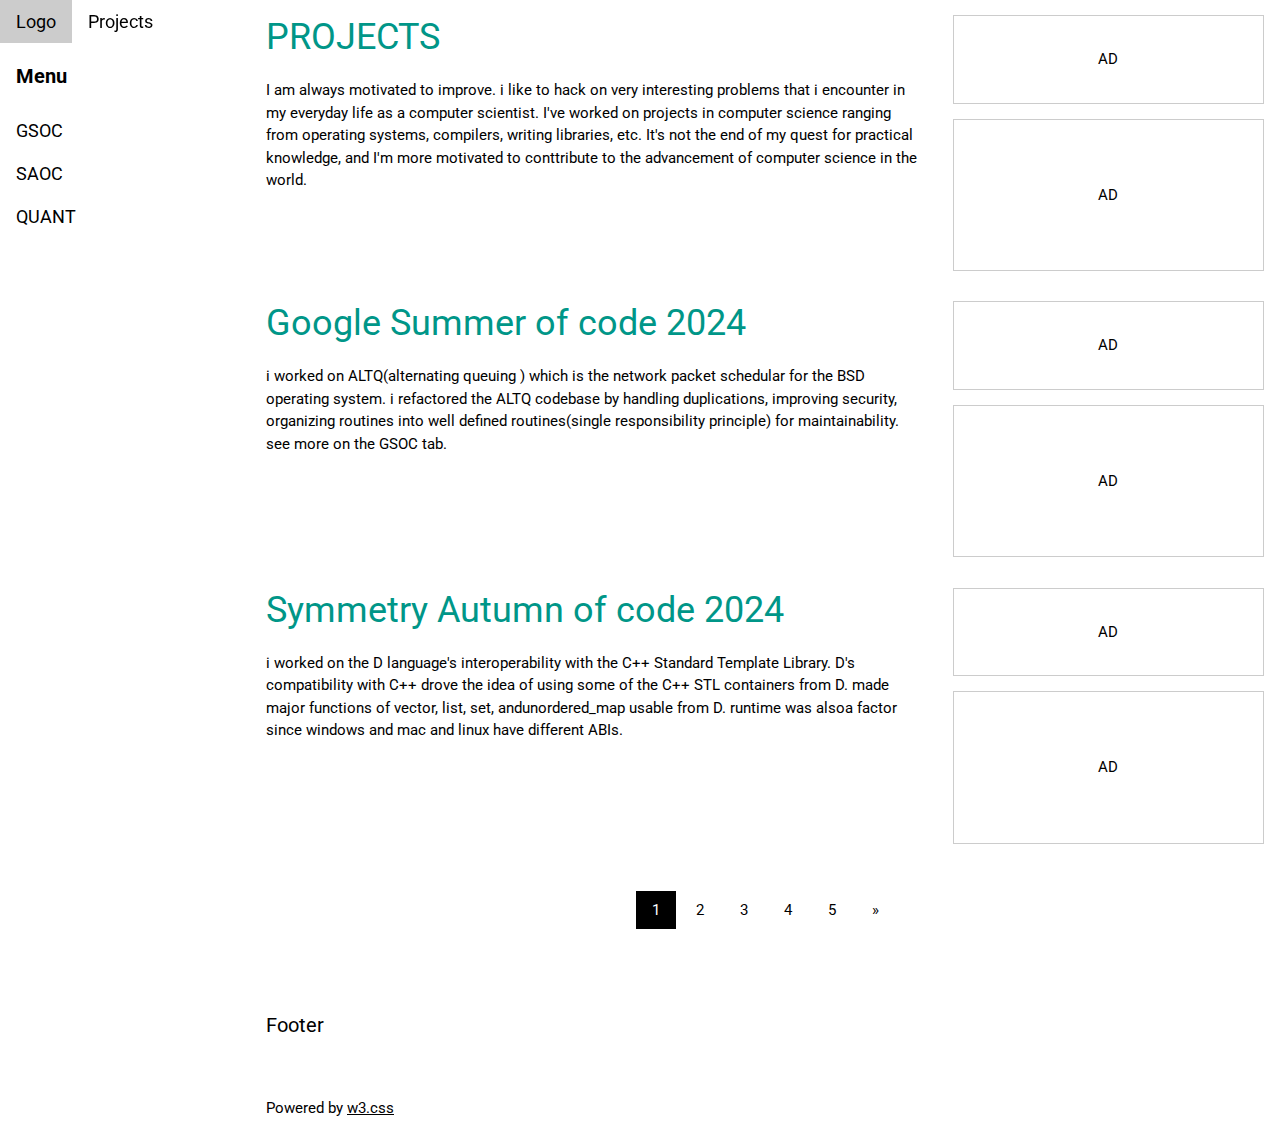
==== projects.html @ d816ccb0 "uodate proj and research" ====
<!DOCTYPE html>
<html lang="en">
<head>
<title> Projects </title>
<meta charset="UTF-8">
<meta name="viewport" content="width=device-width, initial-scale=1">
<link rel="stylesheet" href="https://www.w3schools.com/w3css/4/w3.css">
<link rel="stylesheet" href="https://www.w3schools.com/lib/w3-theme-black.css">
<link rel="stylesheet" href="https://fonts.googleapis.com/css?family=Roboto">
<link rel="stylesheet" href="https://cdnjs.cloudflare.com/ajax/libs/font-awesome/4.7.0/css/font-awesome.min.css">
<style>
html,body,h1,h2,h3,h4,h5,h6 {font-family: "Roboto", sans-serif;}
.w3-sidebar {
  z-index: 3;
  width: 250px;
  top: 43px;
  bottom: 0;
  height: inherit;
}
</style>
</head>
<body>

<!-- Navbar -->
<div class="w3-top">
  <div class="w3-bar w3-theme w3-top w3-left-align w3-large">
    <a class="w3-bar-item w3-button w3-right w3-hide-large w3-hover-white w3-large w3-theme-l1" href="javascript:void(0)" onclick="w3_open()"><i class="fa fa-bars"></i></a>
    <a href="#" class="w3-bar-item w3-button w3-theme-l1">Logo</a>
    <a href="#" class="w3-bar-item w3-button w3-hide-small w3-hover-white">Projects</a>
  </div>
</div>

<!-- Sidebar -->
<nav class="w3-sidebar w3-bar-block w3-collapse w3-large w3-theme-l5 w3-animate-left" id="mySidebar">
  <a href="javascript:void(0)" onclick="w3_close()" class="w3-right w3-xlarge w3-padding-large w3-hover-black w3-hide-large" title="Close Menu">
    <i class="fa fa-remove"></i>
  </a>
  <h4 class="w3-bar-item"><b>Menu</b></h4>
  <a class="w3-bar-item w3-button w3-hover-black" href="https://github.com/Emmankoko/Open_source_reports/blob/main/GSOC/gsoc24.md"> GSOC</a>
  <a class="w3-bar-item w3-button w3-hover-black" href="https://github.com/Emmankoko/Open_source_reports/blob/main/SAOC/SAOC-2023_Final_REPORT.md"> SAOC</a>
  <a class="w3-bar-item w3-button w3-hover-black" href="https://github.com/Emmankoko/Quants"> QUANT</a>
</nav>

<!-- Overlay effect when opening sidebar on small screens -->
<div class="w3-overlay w3-hide-large" onclick="w3_close()" style="cursor:pointer" title="close side menu" id="myOverlay"></div>

<!-- Main content: shift it to the right by 250 pixels when the sidebar is visible -->
<div class="w3-main" style="margin-left:250px">

  <div class="w3-row">
    <div class="w3-twothird w3-container">
      <h1 class="w3-text-teal"> PROJECTS</h1>
      <p> I am always motivated to improve. i like to hack on very interesting problems that i encounter in my everyday life as a computer scientist.
        I've worked on projects in computer science ranging from operating systems, compilers, writing libraries, etc. It's not the end of my
        quest for practical knowledge, and I'm more motivated to conttribute to the advancement of computer science in the world.
         </p>
    </div>
    <div class="w3-third w3-container">
      <p class="w3-border w3-padding-large w3-padding-32 w3-center">AD</p>
      <p class="w3-border w3-padding-large w3-padding-64 w3-center">AD</p>
    </div>
  </div>

  <div class="w3-row">
    <div class="w3-twothird w3-container">
      <h1 class="w3-text-teal"> Google Summer of code 2024</h1>
      <p>   i worked on ALTQ(alternating queuing ) which is the network packet schedular for the BSD operating system. i refactored
        the ALTQ codebase by handling duplications, improving security, organizing routines into well defined routines(single responsibility principle) for maintainability.
        see  more on the GSOC tab.
         </p>
    </div>
    <div class="w3-third w3-container">
      <p class="w3-border w3-padding-large w3-padding-32 w3-center">AD</p>
      <p class="w3-border w3-padding-large w3-padding-64 w3-center">AD</p>
    </div>
  </div>

  <div class="w3-row">
    <div class="w3-twothird w3-container">
      <h1 class="w3-text-teal"> Symmetry Autumn of code 2024</h1>
      <p>   i worked on the D language's interoperability with the C++ Standard Template Library. D's compatibility with C++ drove the idea
        of using some of the C++ STL containers from D. made major functions of vector, list, set, andunordered_map usable from D.
        runtime was alsoa factor since windows and mac and linux have different ABIs.
         </p>
    </div>
    <div class="w3-third w3-container">
      <p class="w3-border w3-padding-large w3-padding-32 w3-center">AD</p>
      <p class="w3-border w3-padding-large w3-padding-64 w3-center">AD</p>
    </div>
  </div>

  <!-- Pagination -->
  <div class="w3-center w3-padding-32">
    <div class="w3-bar">
      <a class="w3-button w3-black" href="#">1</a>
      <a class="w3-button w3-hover-black" href="#">2</a>
      <a class="w3-button w3-hover-black" href="#">3</a>
      <a class="w3-button w3-hover-black" href="#">4</a>
      <a class="w3-button w3-hover-black" href="#">5</a>
      <a class="w3-button w3-hover-black" href="#">»</a>
    </div>
  </div>

  <footer id="myFooter">
    <div class="w3-container w3-theme-l2 w3-padding-32">
      <h4>Footer</h4>
    </div>

    <div class="w3-container w3-theme-l1">
      <p>Powered by <a href="https://www.w3schools.com/w3css/default.asp" target="_blank">w3.css</a></p>
    </div>
  </footer>

<!-- END MAIN -->
</div>

<script>
// Get the Sidebar
var mySidebar = document.getElementById("mySidebar");

// Get the DIV with overlay effect
var overlayBg = document.getElementById("myOverlay");

// Toggle between showing and hiding the sidebar, and add overlay effect
function w3_open() {
  if (mySidebar.style.display === 'block') {
    mySidebar.style.display = 'none';
    overlayBg.style.display = "none";
  } else {
    mySidebar.style.display = 'block';
    overlayBg.style.display = "block";
  }
}

// Close the sidebar with the close button
function w3_close() {
  mySidebar.style.display = "none";
  overlayBg.style.display = "none";
}
</script>

</body>
</html>
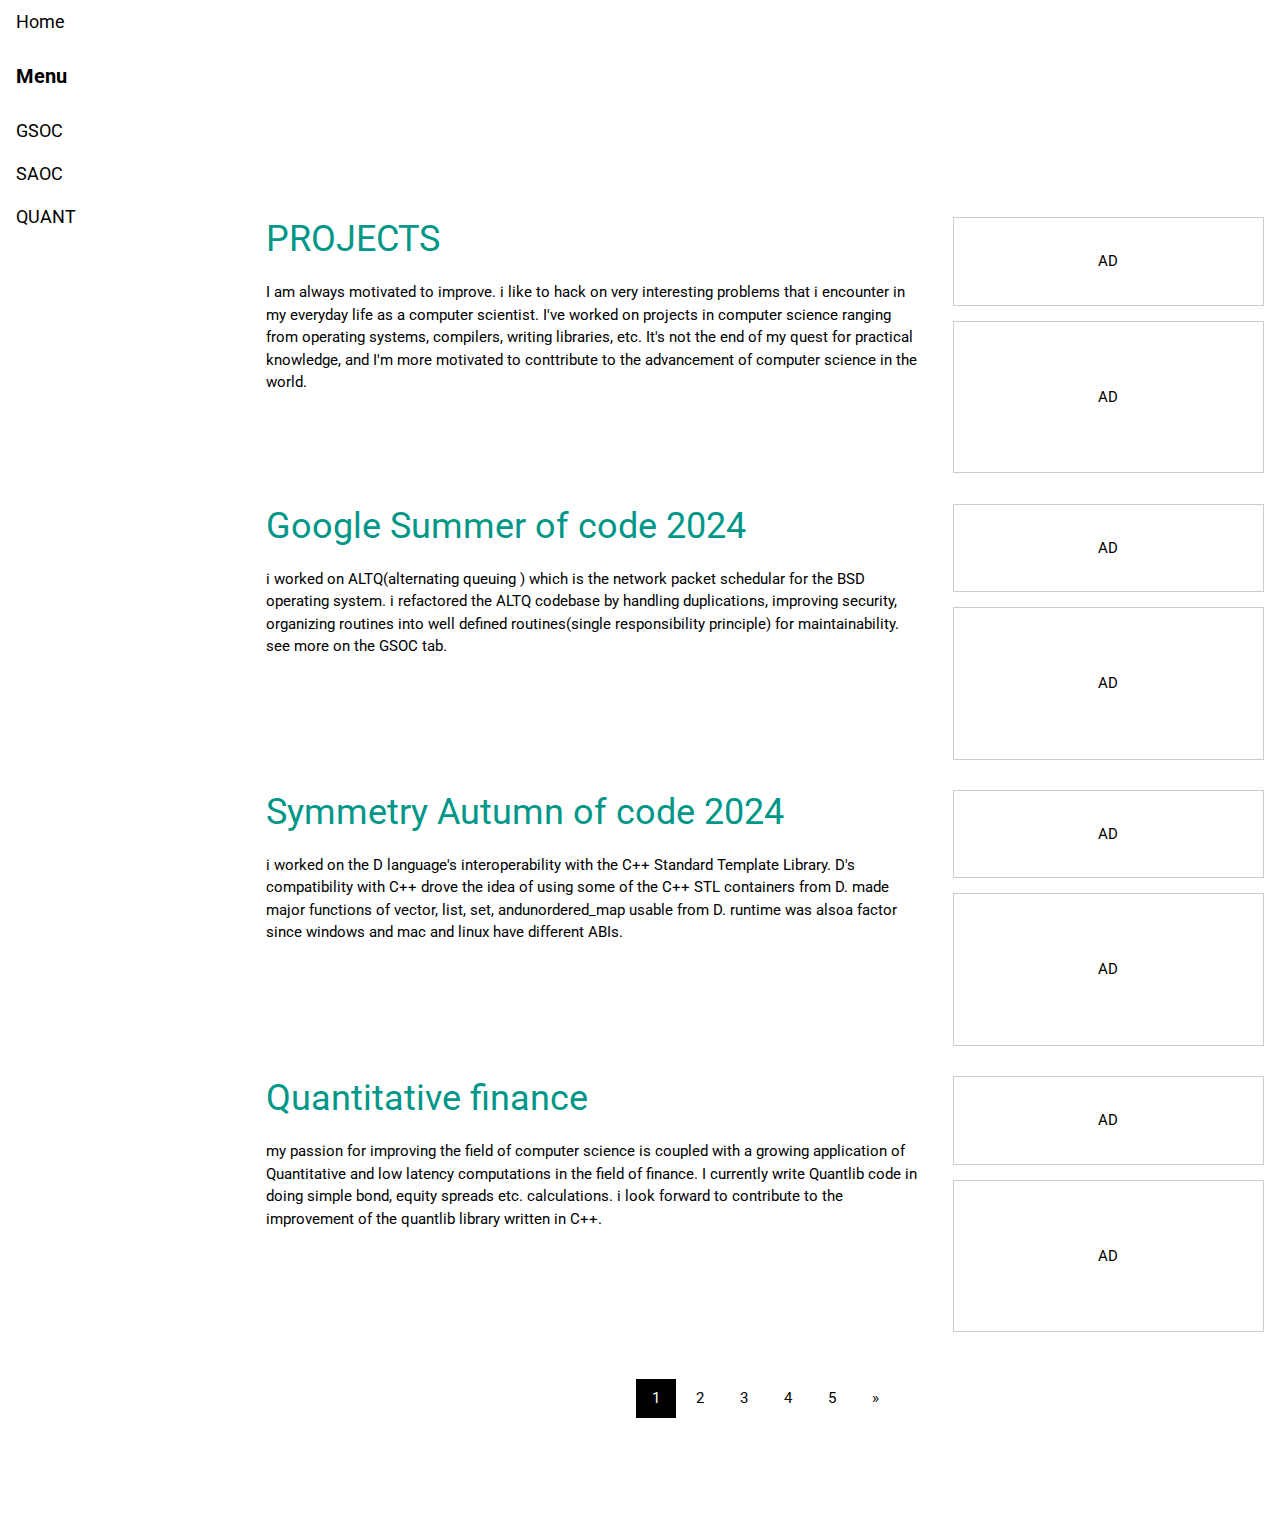
==== commit 4eddb0aa: "a little improv" ====
--- a/projects.html
+++ b/projects.html
@@ -27,9 +27,14 @@
 <div class="w3-top">
   <div class="w3-bar w3-theme w3-top w3-left-align w3-large">
     <a class="w3-bar-item w3-button w3-right w3-hide-large w3-hover-white w3-large w3-theme-l1" href="javascript:void(0)" onclick="w3_open()"><i class="fa fa-bars"></i></a>
-    <a href="#" class="w3-bar-item w3-button w3-theme-l1">Logo</a>
-    <a href="#" class="w3-bar-item w3-button w3-hide-small w3-hover-white">Projects</a>
+    <a href="./index.html" class="w3-bar-item w3-button w3-hide-small w3-hover-white">Home</a>
   </div>
+</div>
+
+<div class="w3-row w3-padding-64">
+    <div class="w3-twothird w3-container">
+      <h1 class="w3-text-teal">Projects</h1>
+      </div>
 </div>
 
 <!-- Sidebar -->
@@ -91,6 +96,20 @@
     </div>
   </div>
 
+  <div class="w3-row">
+    <div class="w3-twothird w3-container">
+      <h1 class="w3-text-teal"> Quantitative finance</h1>
+      <p>  my passion for improving the field of computer science is coupled with a growing application of Quantitative and low latency computations
+        in the field of finance. I currently write Quantlib code in doing simple bond, equity spreads etc. calculations. i look forward to
+        contribute to the improvement of the quantlib library written in C++.
+         </p>
+    </div>
+    <div class="w3-third w3-container">
+      <p class="w3-border w3-padding-large w3-padding-32 w3-center">AD</p>
+      <p class="w3-border w3-padding-large w3-padding-64 w3-center">AD</p>
+    </div>
+  </div>
+
   <!-- Pagination -->
   <div class="w3-center w3-padding-32">
     <div class="w3-bar">
@@ -105,11 +124,9 @@
 
   <footer id="myFooter">
     <div class="w3-container w3-theme-l2 w3-padding-32">
-      <h4>Footer</h4>
     </div>
 
     <div class="w3-container w3-theme-l1">
-      <p>Powered by <a href="https://www.w3schools.com/w3css/default.asp" target="_blank">w3.css</a></p>
     </div>
   </footer>
 
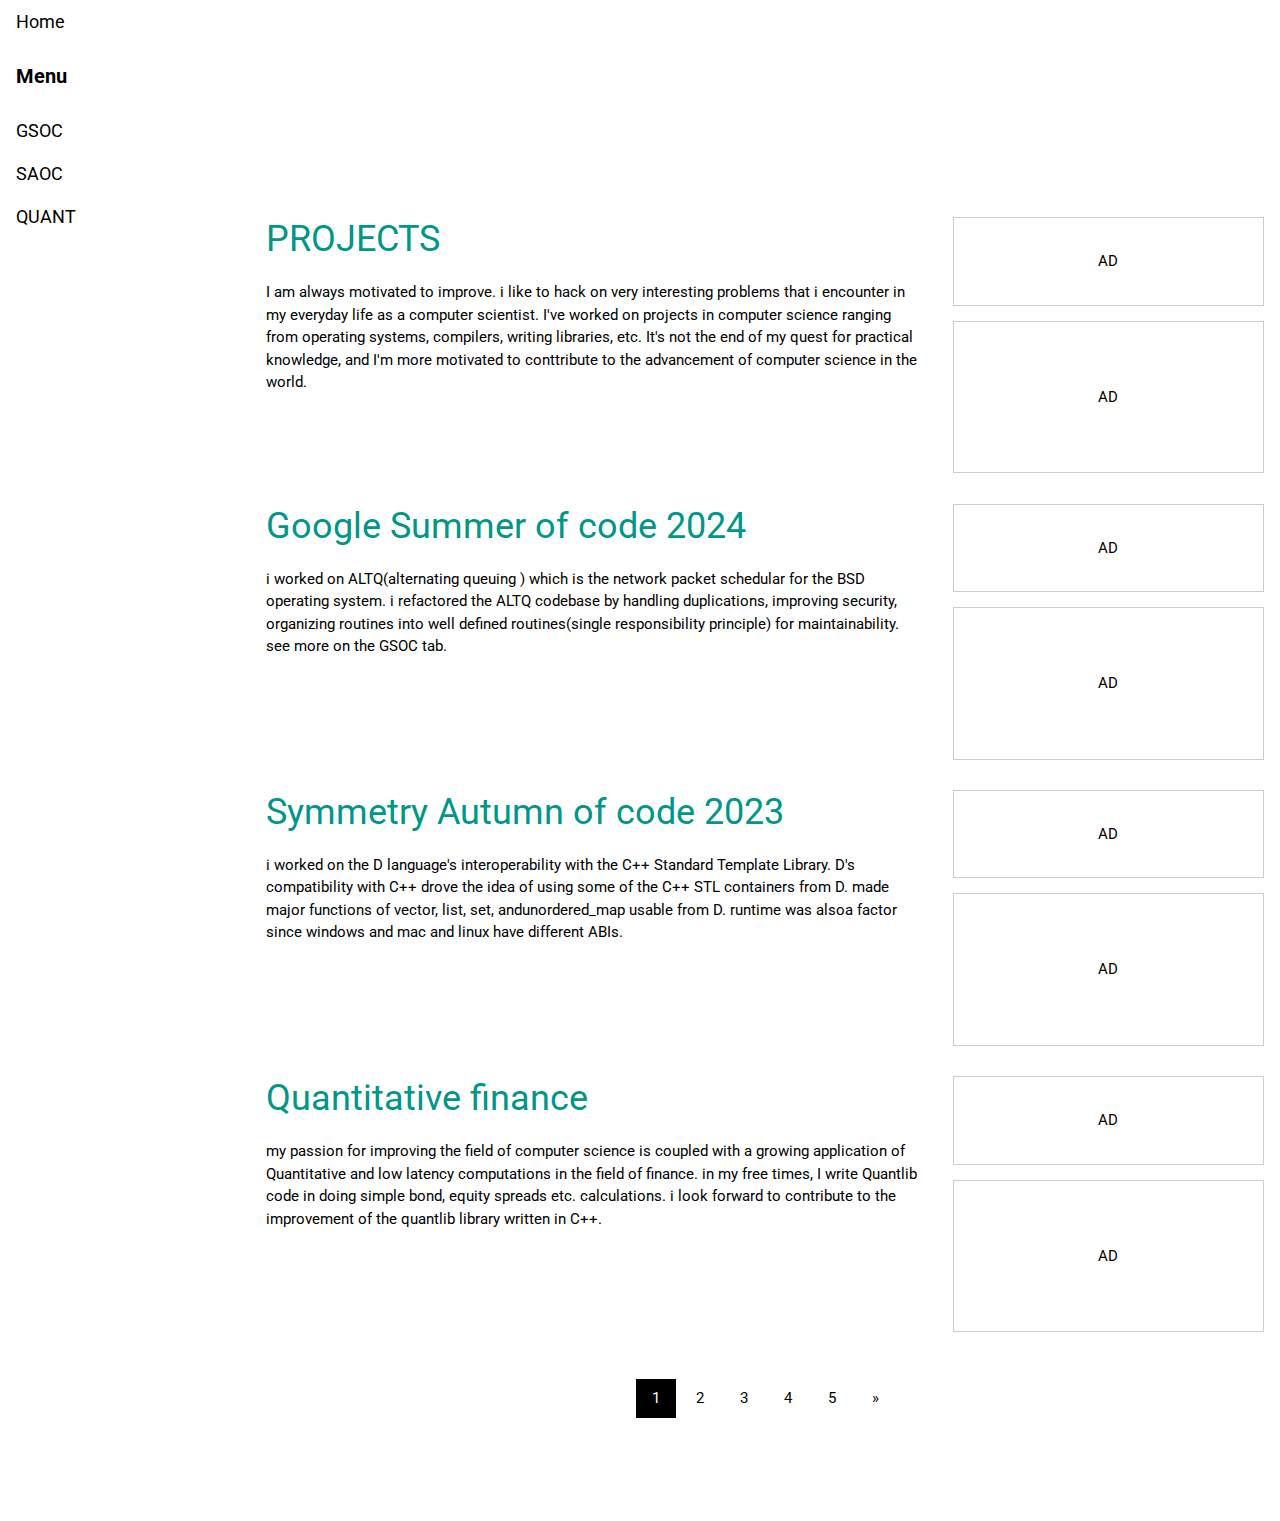
==== commit f142f65f: "fix" ====
--- a/projects.html
+++ b/projects.html
@@ -84,7 +84,7 @@
 
   <div class="w3-row">
     <div class="w3-twothird w3-container">
-      <h1 class="w3-text-teal"> Symmetry Autumn of code 2024</h1>
+      <h1 class="w3-text-teal"> Symmetry Autumn of code 2023</h1>
       <p>   i worked on the D language's interoperability with the C++ Standard Template Library. D's compatibility with C++ drove the idea
         of using some of the C++ STL containers from D. made major functions of vector, list, set, andunordered_map usable from D.
         runtime was alsoa factor since windows and mac and linux have different ABIs.
@@ -100,7 +100,7 @@
     <div class="w3-twothird w3-container">
       <h1 class="w3-text-teal"> Quantitative finance</h1>
       <p>  my passion for improving the field of computer science is coupled with a growing application of Quantitative and low latency computations
-        in the field of finance. I currently write Quantlib code in doing simple bond, equity spreads etc. calculations. i look forward to
+        in the field of finance. in my free times, I write Quantlib code in doing simple bond, equity spreads etc. calculations. i look forward to
         contribute to the improvement of the quantlib library written in C++.
          </p>
     </div>
